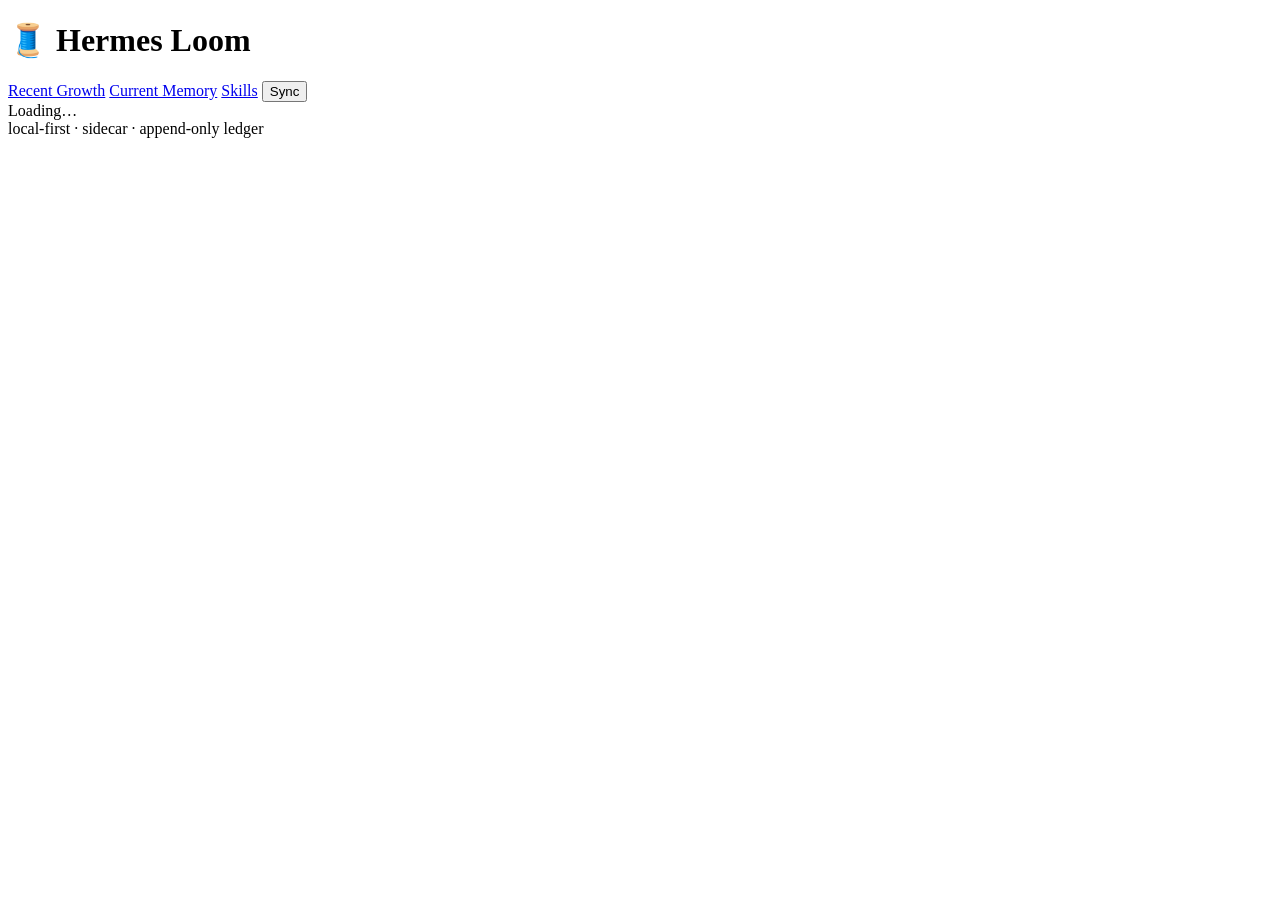
==== ui/index.html @ 8ceb255c "Initial commit: Hermes Loom MVP Local-first growth-observability & tuning sidecar for Hermes Agent. " ====
<!DOCTYPE html>
<html lang="zh-Hant">
<head>
  <meta charset="utf-8" />
  <meta name="viewport" content="width=device-width, initial-scale=1" />
  <title>Hermes Loom</title>
  <link rel="stylesheet" href="/styles.css" />
</head>
<body>
  <header>
    <h1>🧵 Hermes Loom</h1>
    <nav>
      <a href="#/growth">Recent Growth</a>
      <a href="#/memory">Current Memory</a>
      <a href="#/skills">Skills</a>
      <button id="btn-sync" title="Ingest state.db + reconcile snapshots">Sync</button>
    </nav>
  </header>
  <main id="app">Loading…</main>
  <footer>
    <span id="status"></span>
    <span class="muted">local-first · sidecar · append-only ledger</span>
  </footer>
  <script src="/app.js"></script>
</body>
</html>
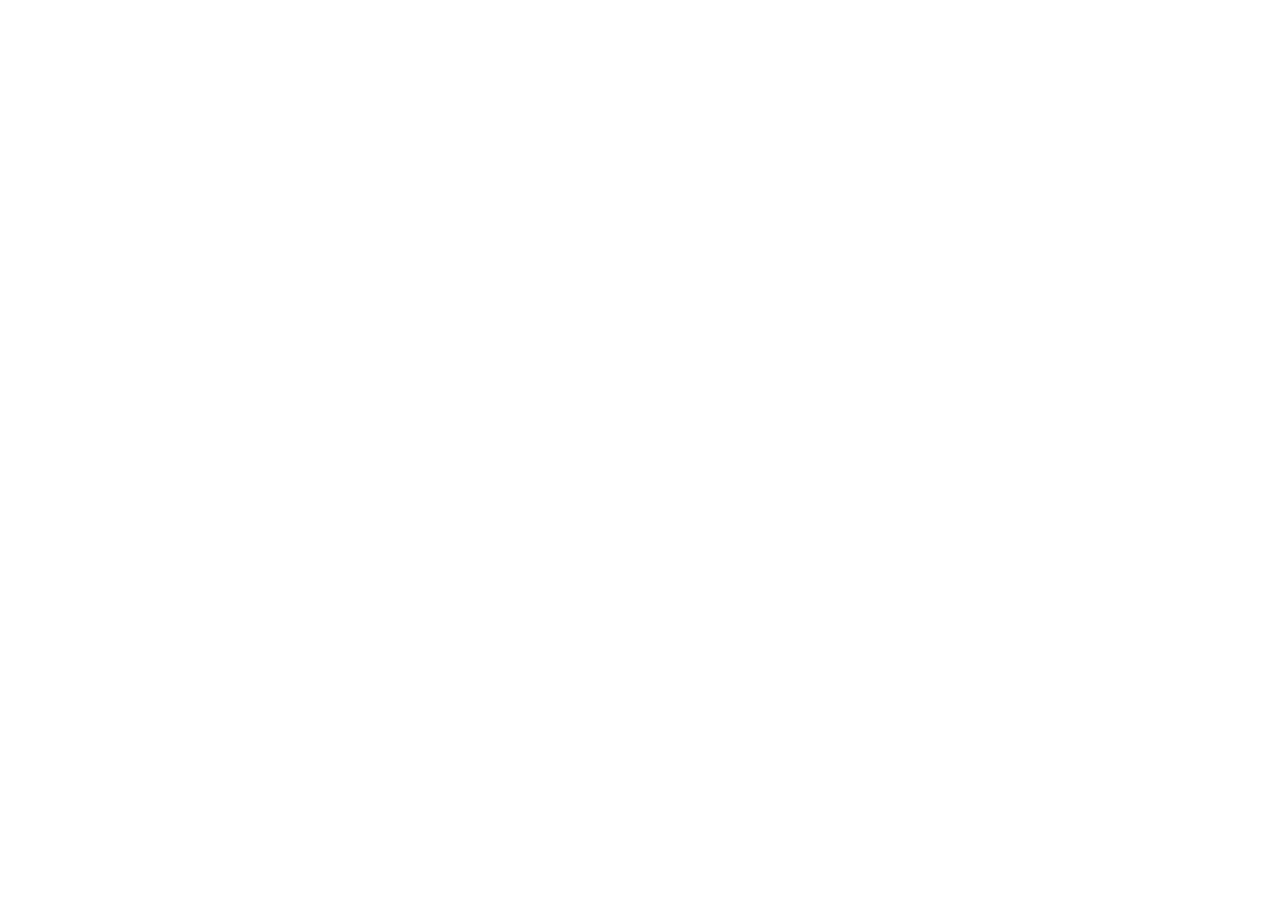
==== commit a2e095e0: "Rebuild UI as the 檢視台 (Inspector) per Claude Design handoff Replace the multi-page UI with the desig" ====
--- a/ui/index.html
+++ b/ui/index.html
@@ -3,24 +3,19 @@
 <head>
   <meta charset="utf-8" />
   <meta name="viewport" content="width=device-width, initial-scale=1" />
-  <title>Hermes Loom</title>
-  <link rel="stylesheet" href="/styles.css" />
+  <title>Hermes Loom · 檢視台</title>
+  <link rel="preconnect" href="https://fonts.googleapis.com" />
+  <link rel="preconnect" href="https://fonts.gstatic.com" crossorigin />
+  <link href="https://fonts.googleapis.com/css2?family=IBM+Plex+Mono:wght@400;500;600&family=IBM+Plex+Sans:wght@400;500;600&display=swap" rel="stylesheet" />
+  <link rel="stylesheet" href="/loom-theme.css" />
+  <link rel="stylesheet" href="/loom-proto.css" />
+  <style>
+    html, body { margin: 0; height: 100%; }
+    #root { height: 100vh; }
+  </style>
 </head>
 <body>
-  <header>
-    <h1>🧵 Hermes Loom</h1>
-    <nav>
-      <a href="#/growth">Recent Growth</a>
-      <a href="#/memory">Current Memory</a>
-      <a href="#/skills">Skills</a>
-      <button id="btn-sync" title="Ingest state.db + reconcile snapshots">Sync</button>
-    </nav>
-  </header>
-  <main id="app">Loading…</main>
-  <footer>
-    <span id="status"></span>
-    <span class="muted">local-first · sidecar · append-only ledger</span>
-  </footer>
+  <div id="root"></div>
   <script src="/app.js"></script>
 </body>
 </html>
